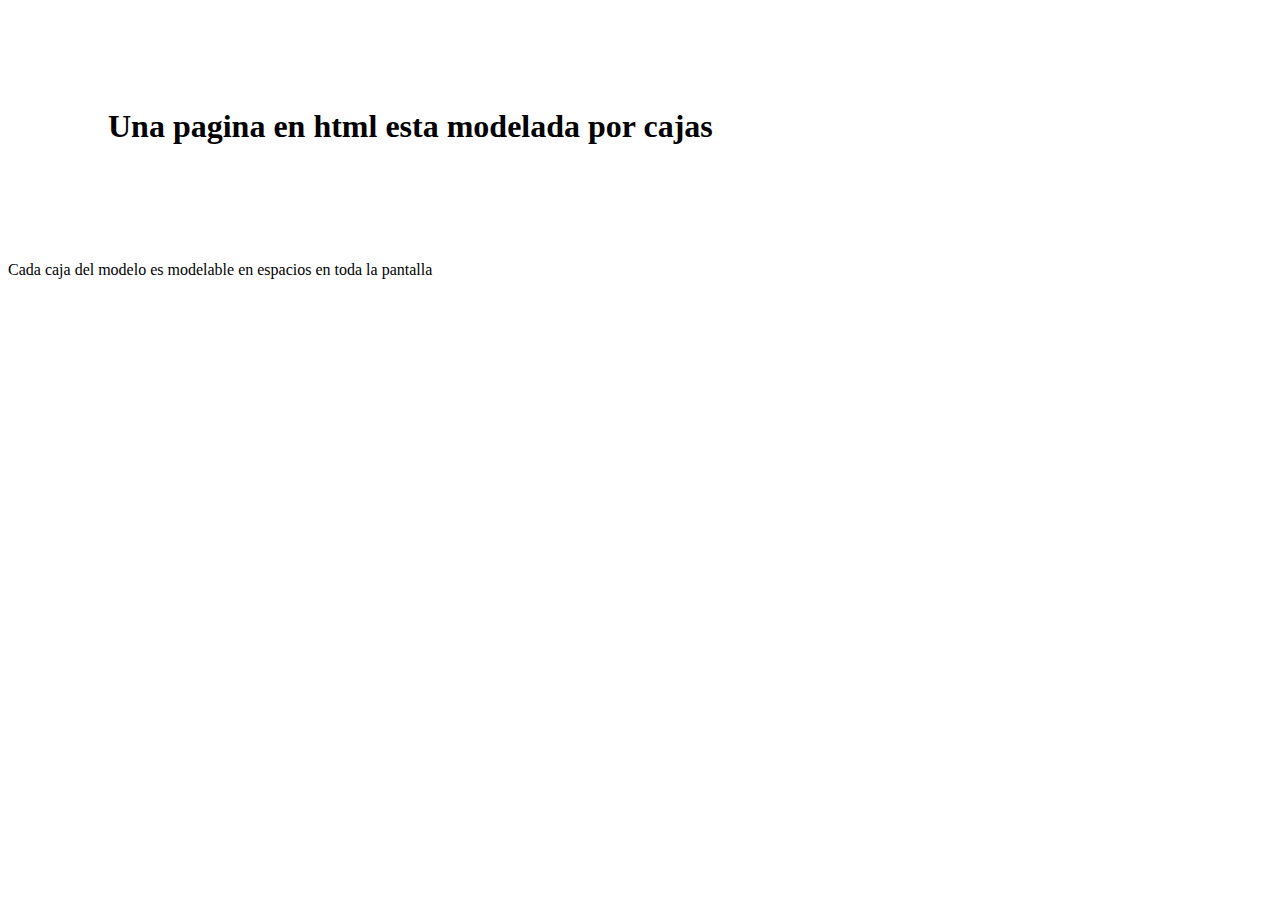
==== cajas.html @ 993c1144 "Cajas es igual a agregar bordes y margenes a las etiquetas" ====
<!DOCTYPE html>
<html lang="en">

    <head>
        <title>Ensayando el modelo de cajas</title>

        <style>
            h1{
                margin: 0px;
                border: 30px;
                padding: 100px;
            }
        </style>

    </head>

    <body>
        <h1>Una pagina en html esta modelada por cajas</h1>

        <p>Cada caja del modelo es modelable en espacios en toda la pantalla</p>

    </body>

</html>
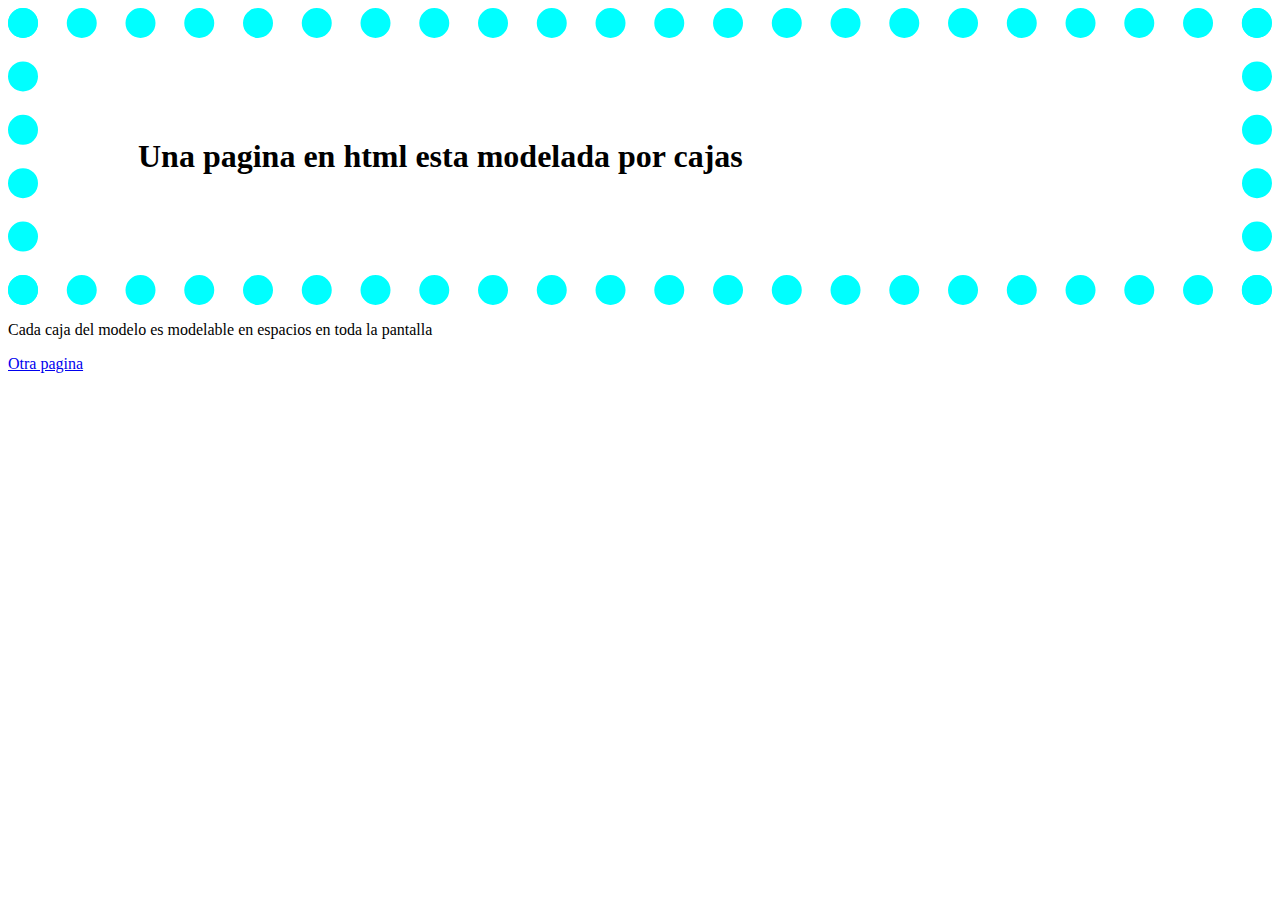
==== commit 2f7232af: "Selectores" ====
--- a/cajas.html
+++ b/cajas.html
@@ -4,20 +4,38 @@
     <head>
         <title>Ensayando el modelo de cajas</title>
 
-        <style>
-            h1{
-                margin: 0px;
-                border: 30px;
+        <style>                         
+            h1{                            
+                margin: 0px;   
+                border: 30px solid black;;
+                border-color: aqua;
+                border-style: dotted;
                 padding: 100px;
             }
+
+            a:visited{
+                color: blue;
+            }
+
+            a:hover{
+                background-color: pink;
+            }
+
+            a:active{
+                color: green;
+                padding: 20px;
+                background-color: yellowgreen;
+            }
+
         </style>
-
     </head>
 
     <body>
-        <h1>Una pagina en html esta modelada por cajas</h1>
+        <h1>Una pagina en html esta modelada por cajas</h1>   
 
         <p>Cada caja del modelo es modelable en espacios en toda la pantalla</p>
+
+        <a href="index.html" target="_blank"> Otra pagina</a>
 
     </body>
 
